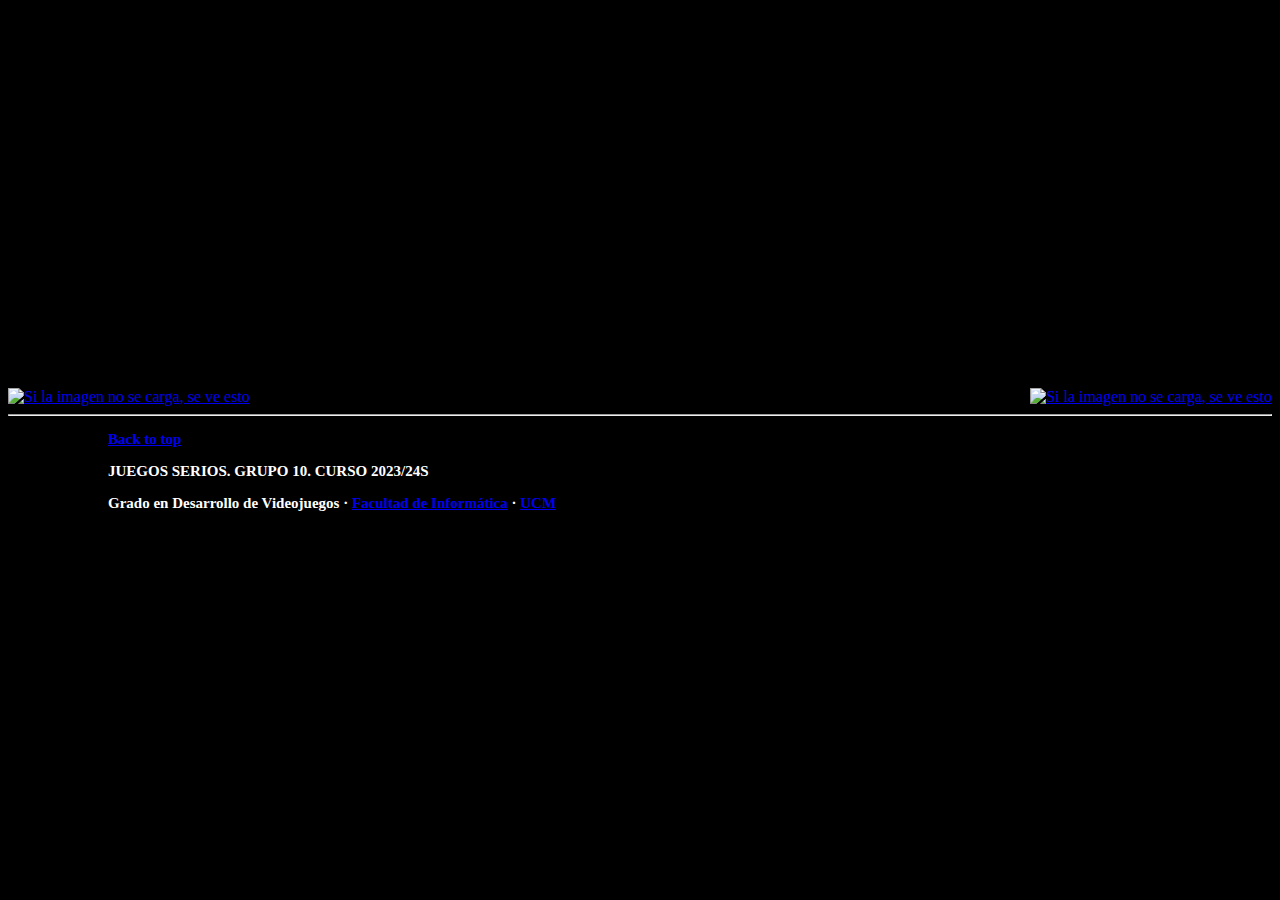
==== index.html @ 365291c1 "borrado 2" ====
<!DOCTYPE html>
<html lang="en">
<head>
    <link rel="icon" href="./assets/images/logo/icono.png"/>
    <meta charset="UTF-8">
    <meta http-equiv="X-UA-Compatible" content="IE=edge">
    <meta name="viewport" content="width=device-width, initial-scale=1.0">
    <script src="./lib/phaser.js"></script>
    <title>Ruedas de Cambio</title>
    <link rel="stylesheet" href="./css/style.css">
</head>
<body>
<div class = "body">
<div class="container">
    <canvas id='juego'  style="image-rendering: pixelated; width: 656px; height: 376px"></canvas>
    <script src="./src/index.js" type="module"></script> 
</div>

<a href="https://github.com/neutronbomb23/PVLI" target="_blank">
    <img  class="socials" src="https://pngimg.com/uploads/github/github_PNG55.png" alt="Si la imagen no se carga, se ve esto">
</a>

<a id="twitter" href="https://twitter.com/DaspCoding" target="_blank">
    <img  class="socials" src="https://cdn.freebiesupply.com/logos/large/2x/twitter-3-logo-png-transparent.png" alt="Si la imagen no se carga, se ve esto">
</a>

<hr class="footer-divider">
<footer class="container">
    <p class="float-right"><a href="#">Back to top</a></p>
    <p>JUEGOS SERIOS. GRUPO 10. CURSO 2023/24S</p>
    <p>Grado en Desarrollo de Videojuegos &middot; <a target="_blank" href="http://informatica.ucm.es">Facultad de Informática</a> &middot; <a target="_blank" href="http://www.ucm.es">UCM</a></p>
</footer>
</div>
</body>
</html>
---- css/style.css ----
.header {
    width: 400px;
    display: block;
    margin: auto;
}

.subtitle{
    font-size: 22px;
    font-weight: bold;
    margin-left: 645px;
    margin-right: 645px;
    color: rgb(255, 255, 255);
    margin-top: 50px;
}

.text{
    color: rgb(255, 255, 255);
    font-size: 30px;
    font-weight: bold;
    display: flex;
    text-align: justify;
    text-justify: inter-word;
    margin-left: 350px;
    margin-right: 350px;
}

.lista{
    color: rgb(255, 255, 255);
    font-weight: bold;
    width: 30%;
    font-size: 30px;
    margin-left: 34%;
}
.titles{
    color: rgb(200, 217, 13);
    background-color: rgb(55, 46, 131);
    font-size: 40px;
    width: 30%;
    font-weight: bolder;
    margin-left: 35%;
    display: flex;
    align-items: center;
    justify-content: center;
    margin-top: 30px;
}

#descripción
{
    color: rgb(200, 217, 13);
    background-color: rgb(98, 139, 0);
}
#Historia
{
    color: rgb(200, 217, 13);
    background-color: rgb(0, 132, 141);
}

.des{
    font-size: 30px;
    color: rgb(200, 217, 13);
    background-color: rgb(55, 46, 131);
    width: 30%;
    margin-left: 35%;
    display: flex;
    align-items: center;
    justify-content: center;
}

.DASP{
    width: 145px;
    float:right;
    background-color: transparent;
}

.socials {
    width: 100px;
}

#github{
    align-content: center;
    margin-left: 45%;
}

#twitter {
    float: right;
}

footer{
    color: rgb(255, 255, 255);
    margin-left: 100px;
    font-size: 15px;
    font-weight: bold;
}

body{
    color: rgb(0,0,0);
    background-color: #000;  /* this will set the background color to black */
}
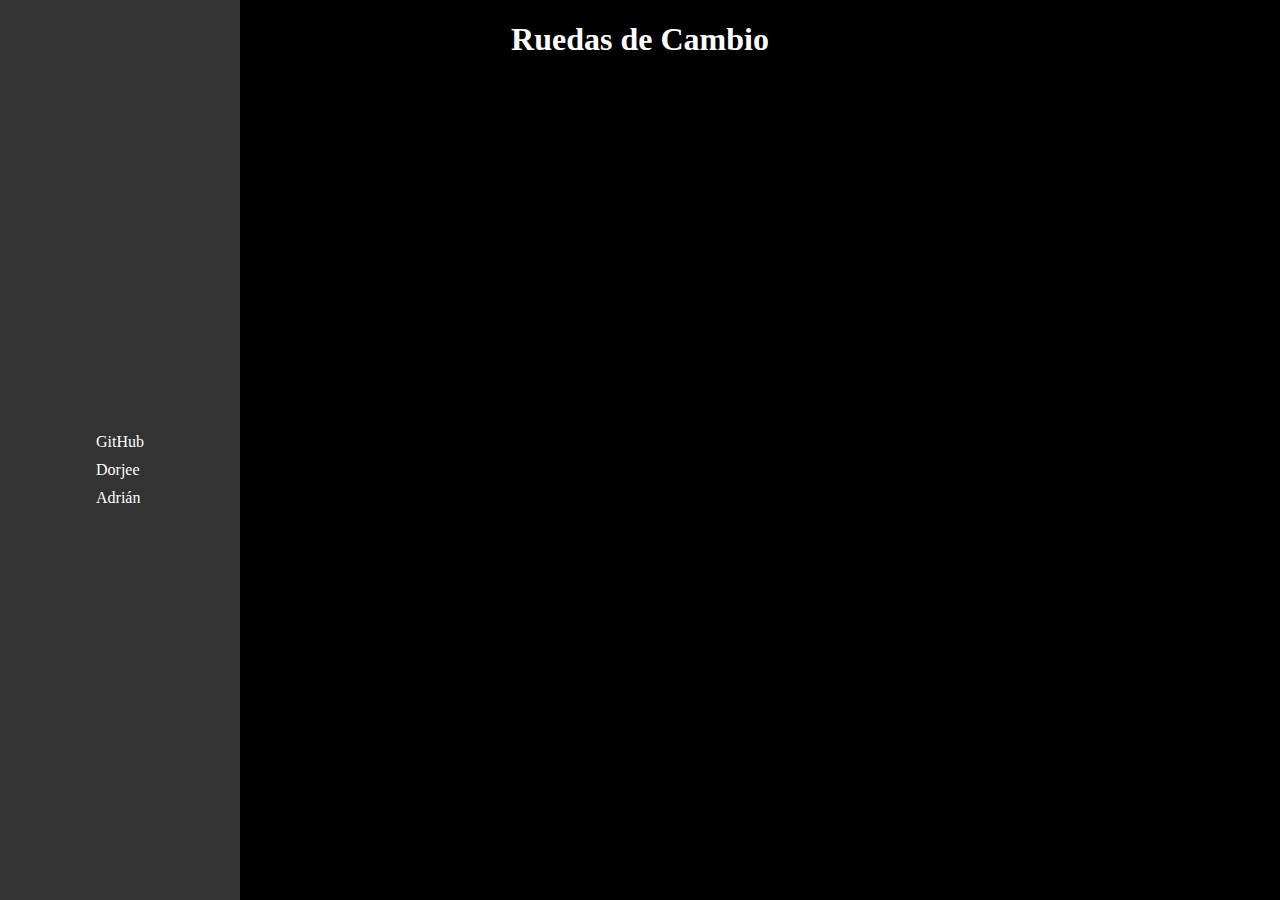
==== commit 9251ed77: "Página web" ====
--- a/index.html
+++ b/index.html
@@ -5,31 +5,47 @@
     <meta charset="UTF-8">
     <meta http-equiv="X-UA-Compatible" content="IE=edge">
     <meta name="viewport" content="width=device-width, initial-scale=1.0">
+    <meta name="description" content="Ruedas de Cambio: un juego serio de aprendizaje y aventura.">
+    <meta name="keywords" content="Ruedas de Cambio, Juego Educativo, Videojuego, Aprendizaje">
     <script src="./lib/phaser.js"></script>
     <title>Ruedas de Cambio</title>
     <link rel="stylesheet" href="./css/style.css">
 </head>
 <body>
-<div class = "body">
-<div class="container">
-    <canvas id='juego'  style="image-rendering: pixelated; width: 656px; height: 376px"></canvas>
-    <script src="./src/index.js" type="module"></script> 
-</div>
+    <header>
+        <h1>Ruedas de Cambio</h1> <!-- Título del juego -->
+    </header>
 
-<a href="https://github.com/neutronbomb23/PVLI" target="_blank">
-    <img  class="socials" src="https://pngimg.com/uploads/github/github_PNG55.png" alt="Si la imagen no se carga, se ve esto">
-</a>
+    <aside class="sidebar">
+        <nav>
+            <ul>
+                <li><a href="https://github.com/neutronbomb23/PVLI" target="_blank">GitHub</a></li>
+                <li>Dorjee</li>
+                <li>Adrián</li>
+            </ul>
+        </nav>
+    </aside>
+    
 
-<a id="twitter" href="https://twitter.com/DaspCoding" target="_blank">
-    <img  class="socials" src="https://cdn.freebiesupply.com/logos/large/2x/twitter-3-logo-png-transparent.png" alt="Si la imagen no se carga, se ve esto">
-</a>
-
-<hr class="footer-divider">
-<footer class="container">
-    <p class="float-right"><a href="#">Back to top</a></p>
-    <p>JUEGOS SERIOS. GRUPO 10. CURSO 2023/24S</p>
-    <p>Grado en Desarrollo de Videojuegos &middot; <a target="_blank" href="http://informatica.ucm.es">Facultad de Informática</a> &middot; <a target="_blank" href="http://www.ucm.es">UCM</a></p>
-</footer>
-</div>
+    <main id="main-content">
+        <div class="container">
+            <canvas id='juego' style="image-rendering: pixelated; width: 656px; height: 376px"></canvas>
+            <script src="./src/index.js" type="module"></script>
+        </div>
+    </main>
+    <script>
+        document.addEventListener('mousemove', function(e) {
+            const sidebar = document.querySelector('.sidebar');
+            const rect = sidebar.getBoundingClientRect();
+            const distance = Math.min(Math.abs(e.clientX - rect.left), Math.abs(e.clientX - rect.right));
+            const maxDistance = window.innerWidth / 4; // Ajusta esto según tu diseño
+            let opacity = 1 - (distance / maxDistance);
+    
+            opacity = Math.max(0, Math.min(opacity, 1)); // Asegura que la opacidad esté entre 0 y 1
+            sidebar.style.opacity = opacity;
+        });
+    </script>
+    
+    
 </body>
 </html>
--- a/css/style.css
+++ b/css/style.css
@@ -1,10 +1,61 @@
+:root {
+    --color-primario: rgb(55, 46, 131);
+    --color-secundario: rgb(200, 217, 13);
+    --fuente-principal: 'Arial', sans-serif;
+}
+
+body {
+    animation: fadeIn 1s;
+    background-color: #000; /* Color de fondo negro, cambia según tu preferencia */
+    color: #fff; /* Color del texto, cambia según tu preferencia */
+}
+
+@keyframes fadeIn {
+    from { opacity: 0; }
+    to { opacity: 1; }
+}
+
+header h1 {
+    text-align: center;
+    /* Otros estilos para tu título aquí */
+}
+.sidebar a[href*="github.com"] {
+    color: white;
+    text-decoration: none; /* Opcional: elimina el subrayado del enlace */
+}
+
+
+.sidebar {
+    display: flex;
+    flex-direction: column;
+    justify-content: center;
+    align-items: center;
+    position: fixed;
+    left: 0;
+    top: 0;
+    width: 200px; /* Ajusta el ancho según necesites */
+    height: 100%;
+    background-color: #333; /* Cambia el color de fondo según tu diseño */
+    color: white;
+    padding: 20px;
+}
+
+.sidebar nav ul {
+    list-style-type: none;
+    padding: 0;
+}
+
+.sidebar nav ul li {
+    margin-bottom: 10px;
+}
+
 .header {
     width: 400px;
     display: block;
     margin: auto;
 }
 
-.subtitle{
+.subtitle {
     font-size: 22px;
     font-weight: bold;
     margin-left: 645px;
@@ -13,7 +64,7 @@
     margin-top: 50px;
 }
 
-.text{
+.text {
     color: rgb(255, 255, 255);
     font-size: 30px;
     font-weight: bold;
@@ -24,14 +75,15 @@
     margin-right: 350px;
 }
 
-.lista{
+.lista {
     color: rgb(255, 255, 255);
     font-weight: bold;
     width: 30%;
     font-size: 30px;
     margin-left: 34%;
 }
-.titles{
+
+.titles {
     color: rgb(200, 217, 13);
     background-color: rgb(55, 46, 131);
     font-size: 40px;
@@ -44,18 +96,17 @@
     margin-top: 30px;
 }
 
-#descripción
-{
+#descripción {
     color: rgb(200, 217, 13);
     background-color: rgb(98, 139, 0);
 }
-#Historia
-{
+
+#Historia {
     color: rgb(200, 217, 13);
     background-color: rgb(0, 132, 141);
 }
 
-.des{
+.des {
     font-size: 30px;
     color: rgb(200, 217, 13);
     background-color: rgb(55, 46, 131);
@@ -66,7 +117,7 @@
     justify-content: center;
 }
 
-.DASP{
+.DASP {
     width: 145px;
     float:right;
     background-color: transparent;
@@ -76,23 +127,7 @@
     width: 100px;
 }
 
-#github{
+#github {
     align-content: center;
     margin-left: 45%;
 }
-
-#twitter {
-    float: right;
-}
-
-footer{
-    color: rgb(255, 255, 255);
-    margin-left: 100px;
-    font-size: 15px;
-    font-weight: bold;
-}
-
-body{
-    color: rgb(0,0,0);
-    background-color: #000;  /* this will set the background color to black */
-}
